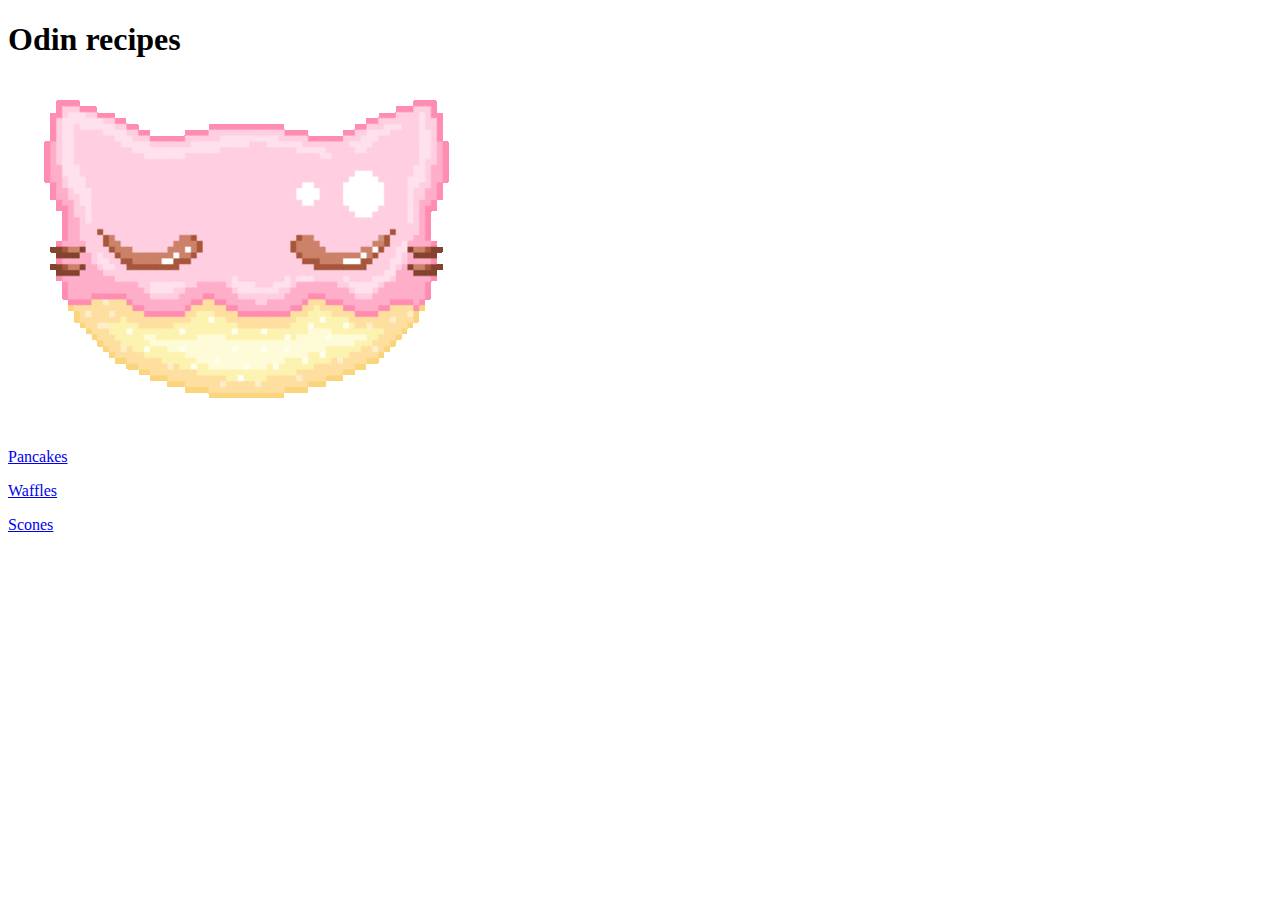
==== index.html @ ace2aabd "The whole website" ====
<!DOCTYPE html>
<html lang="en">
<head>
    <meta charset="UTF-8">
    <meta http-equiv="X-UA-Compatible" content="IE=edge">
    <meta name="viewport" content="width=device-width, initial-scale=1.0">
    <title>Desserts</title>
</head>
<body>
    <h1>Odin recipes</h1>
    <img src="./Dessert.gif" alt="A cartoon dessert cat">
    <p><a href="./recipes/pancakes.html">Pancakes</a></p>
    <p><a href="./recipes/waffles.html">Waffles</a></p>
    <p><a href="./recipes/scone.html">Scones</a></p>
</body>
</html>
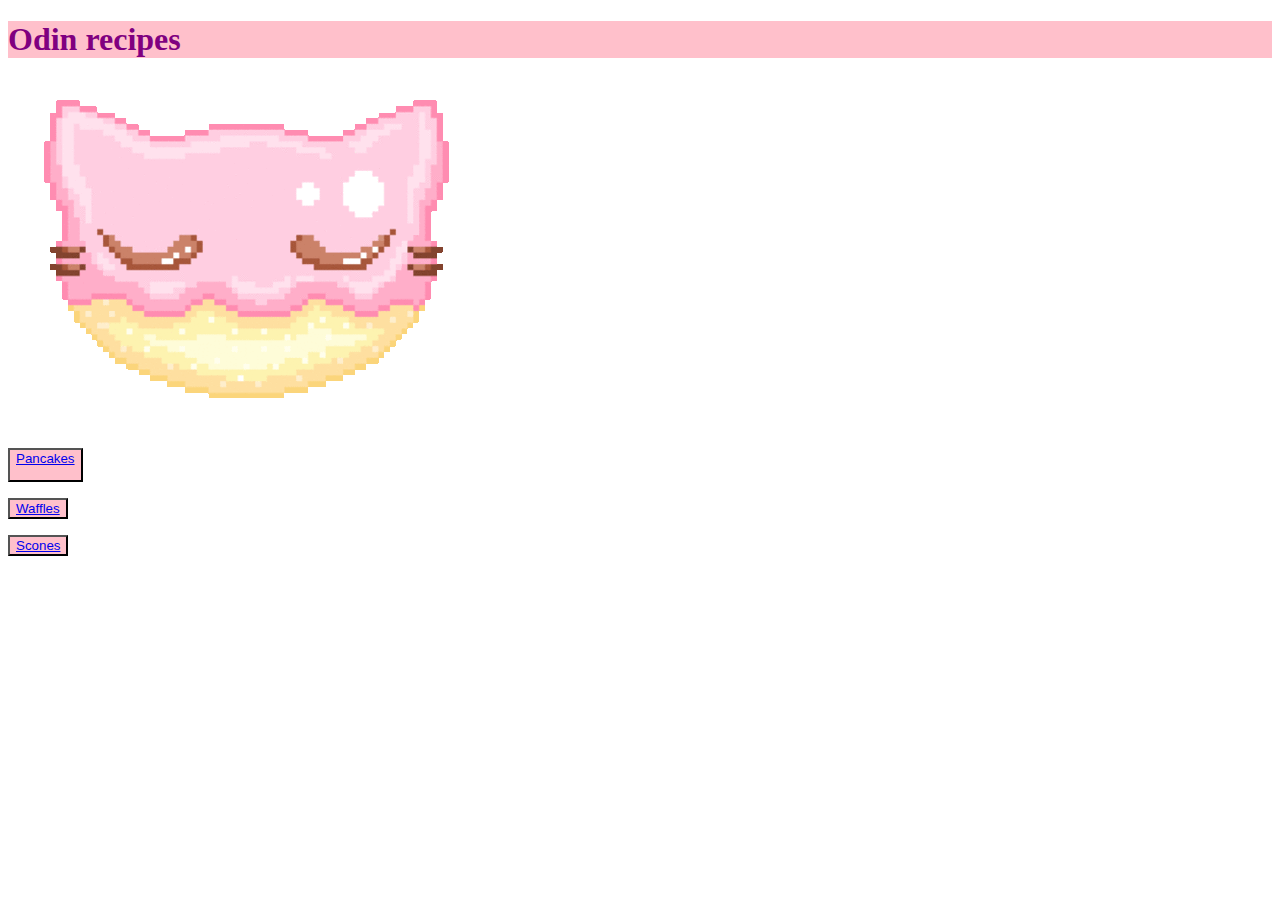
==== commit fc5fb7ce: "updated website with css" ====
--- a/index.html
+++ b/index.html
@@ -4,13 +4,14 @@
     <meta charset="UTF-8">
     <meta http-equiv="X-UA-Compatible" content="IE=edge">
     <meta name="viewport" content="width=device-width, initial-scale=1.0">
-    <title>Desserts</title>
+    <title class="title">Desserts</title>
+    <link rel="stylesheet" href="./style.css">
 </head>
 <body>
-    <h1>Odin recipes</h1>
+    <h1 class="title">Odin recipes</h1>
     <img src="./Dessert.gif" alt="A cartoon dessert cat">
-    <p><a href="./recipes/pancakes.html">Pancakes</a></p>
-    <p><a href="./recipes/waffles.html">Waffles</a></p>
-    <p><a href="./recipes/scone.html">Scones</a></p>
+    <p><button class="pages"><a href="./recipes/pancakes.html">Pancakes</a></p></button></p>
+    <p><button class="pages"><a href="./recipes/waffles.html">Waffles</a></button></p>
+    <p><button class="pages"><a href="./recipes/scone.html">Scones</a></button</p>
 </body>
 </html>--- a/style.css
+++ b/style.css
@@ -0,0 +1,11 @@
+.title {
+    background-color: pink;
+    color: purple;
+}
+.pages {
+    background-color: pink;
+    color: purple;
+}
+.text{
+    color: purple;
+}